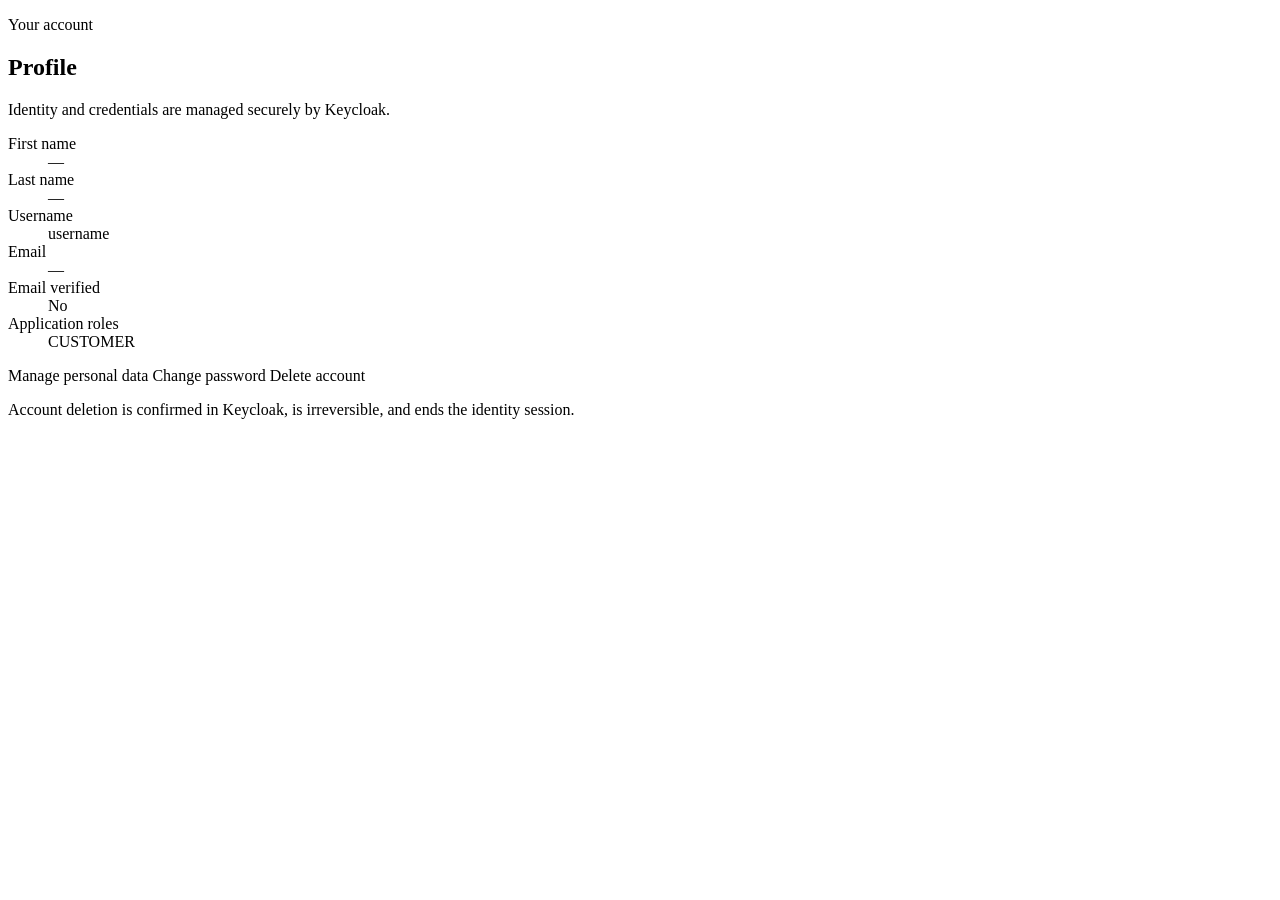
==== src/main/resources/templates/profile/index.html @ a93e4b72 "fix: include Keycloak security configuration" ====
<!doctype html>
<html lang="en" xmlns:th="http://www.thymeleaf.org">
<head><meta charset="utf-8"><meta name="viewport" content="width=device-width, initial-scale=1"><link rel="icon" href="data:,">
  <title>Profile — Verse</title><link rel="stylesheet" th:href="@{/css/verse.css}"></head>
<body><div class="page-shell">
  <header th:replace="~{fragments/layout :: header}"></header>
  <main id="main-content" class="profile-page">
    <section class="page-intro"><p class="eyebrow">Your account</p><h1>Profile</h1>
      <p>Identity and credentials are managed securely by Keycloak.</p></section>
    <dl class="profile-grid">
      <div class="profile-item"><dt>First name</dt><dd th:text="${profile['given_name'] ?: '—'}">—</dd></div>
      <div class="profile-item"><dt>Last name</dt><dd th:text="${profile['family_name'] ?: '—'}">—</dd></div>
      <div class="profile-item"><dt>Username</dt><dd th:text="${profile['preferred_username']}">username</dd></div>
      <div class="profile-item"><dt>Email</dt><dd th:text="${profile['email'] ?: '—'}">—</dd></div>
      <div class="profile-item"><dt>Email verified</dt><dd th:text="${profile['email_verified'] == true ? 'Yes' : 'No'}">No</dd></div>
      <div class="profile-item"><dt>Application roles</dt><dd th:text="${#strings.listJoin(applicationRoles, ', ')}">CUSTOMER</dd></div>
    </dl>
    <div class="profile-actions">
      <a class="button button--outline" th:href="${accountConsoleUrl}">Manage personal data</a>
      <a class="button button--outline" th:href="${changePasswordUrl}">Change password</a>
      <a class="button button--dark" th:href="${deleteAccountUrl}">Delete account</a>
    </div>
    <p class="danger-note">Account deletion is confirmed in Keycloak, is irreversible, and ends the identity session.</p>
  </main>
  <footer th:replace="~{fragments/layout :: footer}"></footer>
</div></body></html>
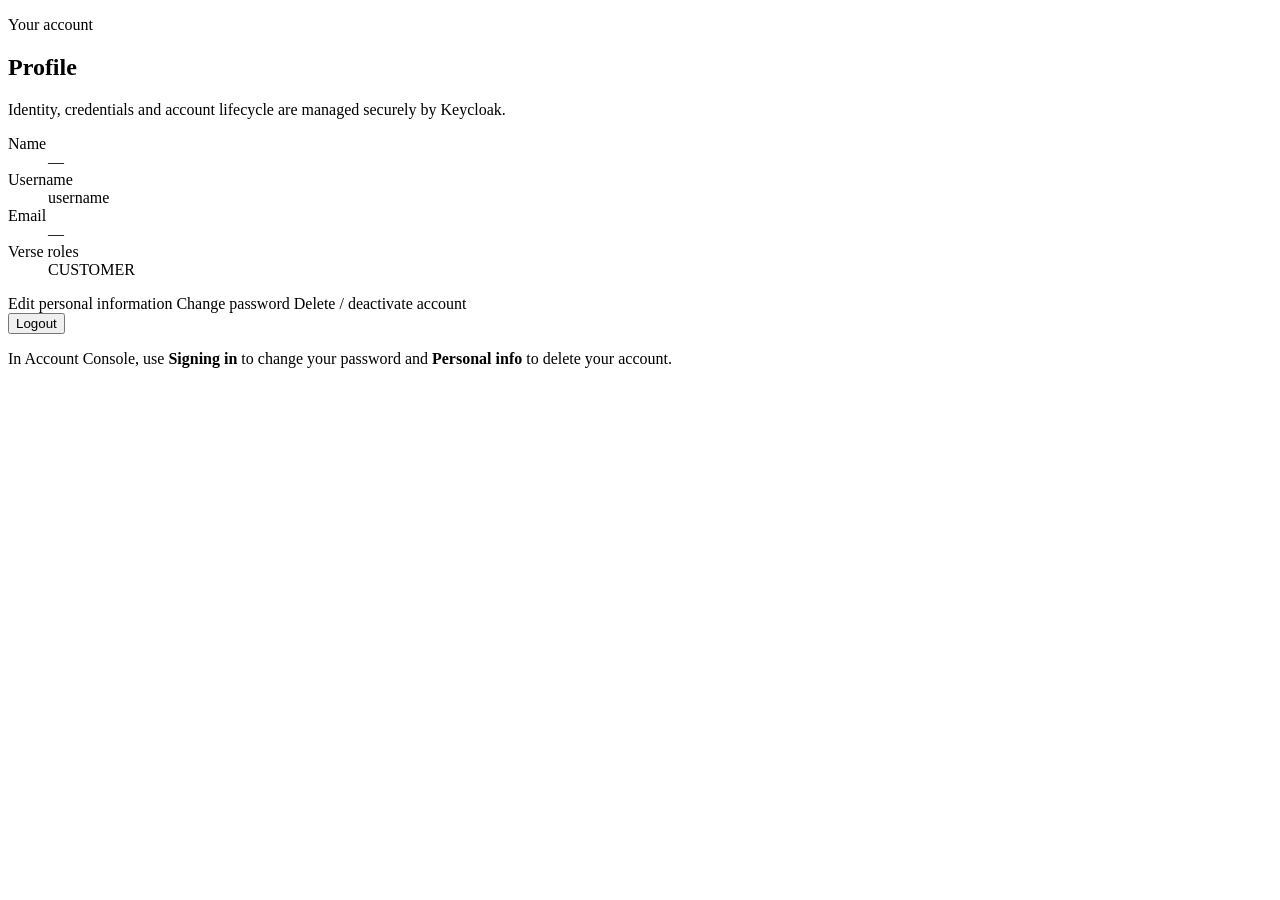
==== commit c78cf7f8: "feat: add authenticated storefront and user profile" ====
--- a/src/main/resources/templates/profile/index.html
+++ b/src/main/resources/templates/profile/index.html
@@ -6,21 +6,20 @@
   <header th:replace="~{fragments/layout :: header}"></header>
   <main id="main-content" class="profile-page">
     <section class="page-intro"><p class="eyebrow">Your account</p><h1>Profile</h1>
-      <p>Identity and credentials are managed securely by Keycloak.</p></section>
+      <p>Identity, credentials and account lifecycle are managed securely by Keycloak.</p></section>
     <dl class="profile-grid">
-      <div class="profile-item"><dt>First name</dt><dd th:text="${profile['given_name'] ?: '—'}">—</dd></div>
-      <div class="profile-item"><dt>Last name</dt><dd th:text="${profile['family_name'] ?: '—'}">—</dd></div>
-      <div class="profile-item"><dt>Username</dt><dd th:text="${profile['preferred_username']}">username</dd></div>
-      <div class="profile-item"><dt>Email</dt><dd th:text="${profile['email'] ?: '—'}">—</dd></div>
-      <div class="profile-item"><dt>Email verified</dt><dd th:text="${profile['email_verified'] == true ? 'Yes' : 'No'}">No</dd></div>
-      <div class="profile-item"><dt>Application roles</dt><dd th:text="${#strings.listJoin(applicationRoles, ', ')}">CUSTOMER</dd></div>
+      <div class="profile-item"><dt>Name</dt><dd th:text="${profile.name() ?: '—'}">—</dd></div>
+      <div class="profile-item"><dt>Username</dt><dd th:text="${profile.username() ?: '—'}">username</dd></div>
+      <div class="profile-item"><dt>Email</dt><dd th:text="${profile.email() ?: '—'}">—</dd></div>
+      <div class="profile-item"><dt>Verse roles</dt><dd th:text="${profile.roles().isEmpty() ? '—' : #strings.listJoin(profile.roles(), ', ')}">CUSTOMER</dd></div>
     </dl>
     <div class="profile-actions">
-      <a class="button button--outline" th:href="${accountConsoleUrl}">Manage personal data</a>
-      <a class="button button--outline" th:href="${changePasswordUrl}">Change password</a>
-      <a class="button button--dark" th:href="${deleteAccountUrl}">Delete account</a>
+      <a class="button button--outline" th:href="${accountConsoleUrl}">Edit personal information</a>
+      <a class="button button--outline" th:href="${accountConsoleUrl}">Change password</a>
+      <a class="button button--outline" th:href="${accountConsoleUrl}">Delete / deactivate account</a>
+      <form method="post" th:action="@{/logout}"><button class="button button--dark" type="submit">Logout</button></form>
     </div>
-    <p class="danger-note">Account deletion is confirmed in Keycloak, is irreversible, and ends the identity session.</p>
+    <p class="account-note">In Account Console, use <strong>Signing in</strong> to change your password and <strong>Personal info</strong> to delete your account.</p>
   </main>
   <footer th:replace="~{fragments/layout :: footer}"></footer>
 </div></body></html>
